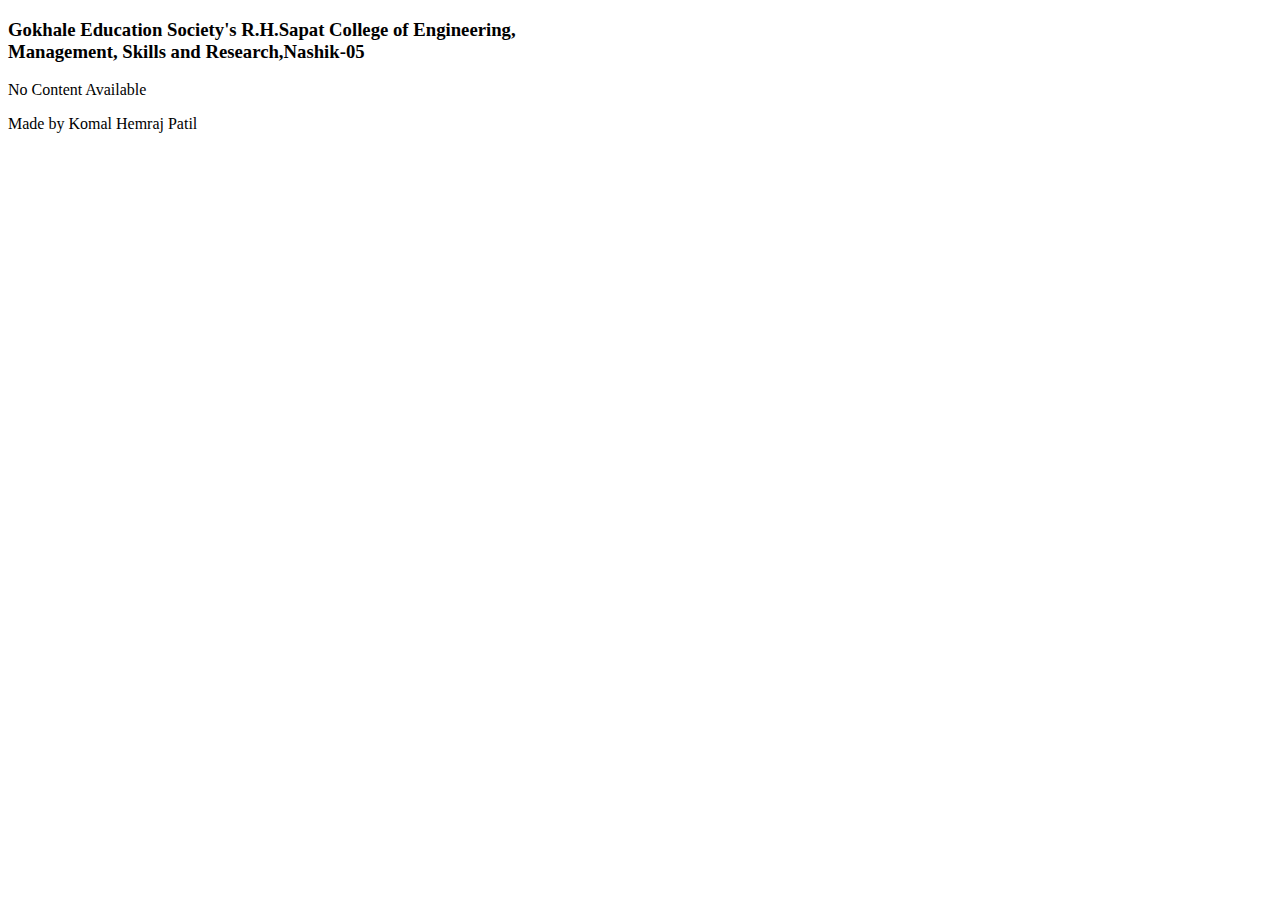
==== Submission-main/Submission-main/daa.html @ 8de3ff25 "Add files via upload" ====
<!DOCTYPE html>
<html lang="en">
<head>
    <meta charset="UTF-8">
    <meta http-equiv="X-UA-Compatible" content="IE=edge">
    <meta name="viewport" content="width=device-width, initial-scale=1.0">
    <title>DAA</title>
</head>
<body>
    <header>
        <h3>Gokhale Education Society's R.H.Sapat College of Engineering,<br> Management, Skills and Research,Nashik-05</h3>
    </header>
    <p>No Content Available</p>
    <footer>Made by Komal Hemraj Patil</footer>
</body>
</html>
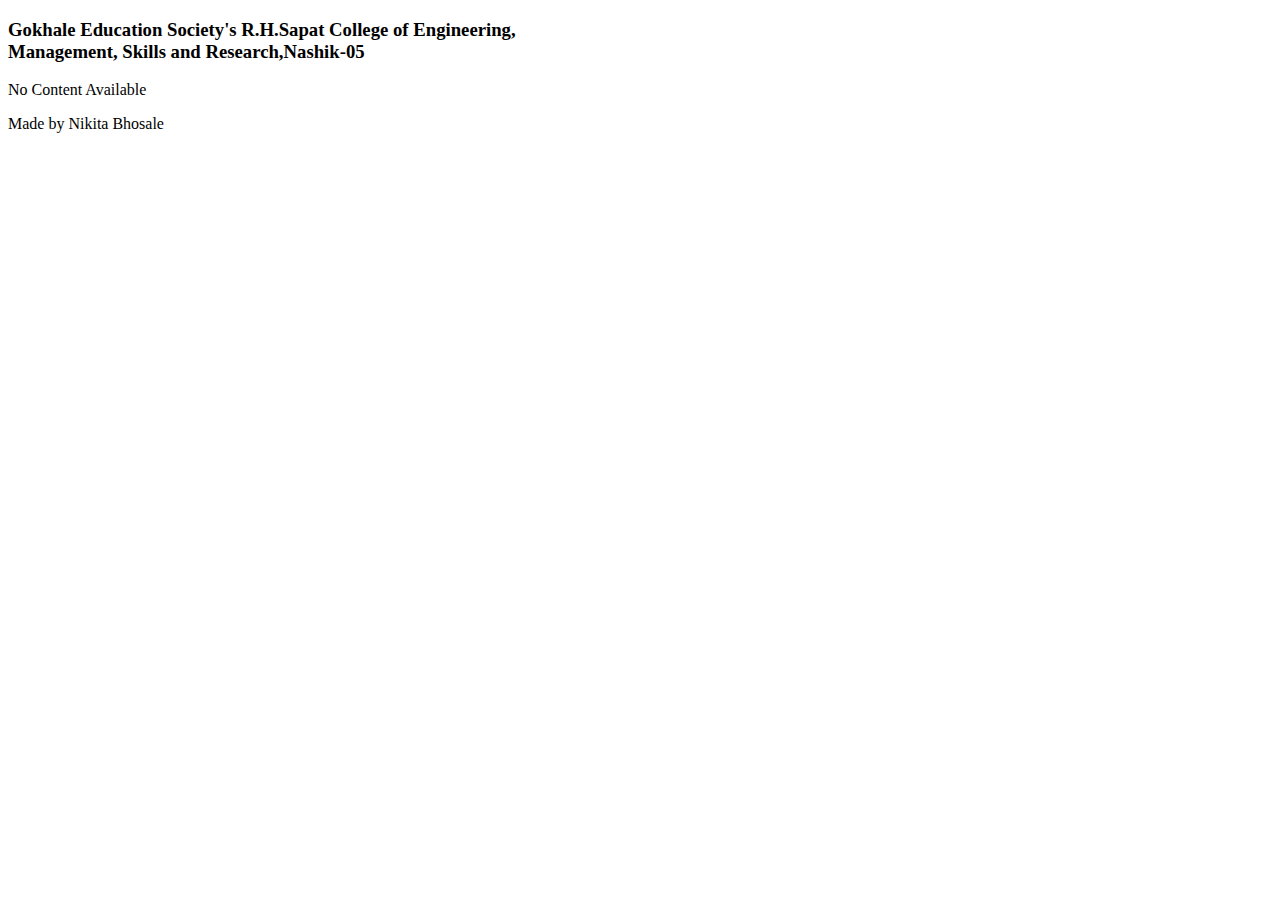
==== commit 494a1cb7: "Update daa.html" ====
--- a/Submission-main/Submission-main/daa.html
+++ b/Submission-main/Submission-main/daa.html
@@ -11,6 +11,6 @@
         <h3>Gokhale Education Society's R.H.Sapat College of Engineering,<br> Management, Skills and Research,Nashik-05</h3>
     </header>
     <p>No Content Available</p>
-    <footer>Made by Komal Hemraj Patil</footer>
+    <footer>Made by Nikita Bhosale</footer>
 </body>
-</html>+</html>
